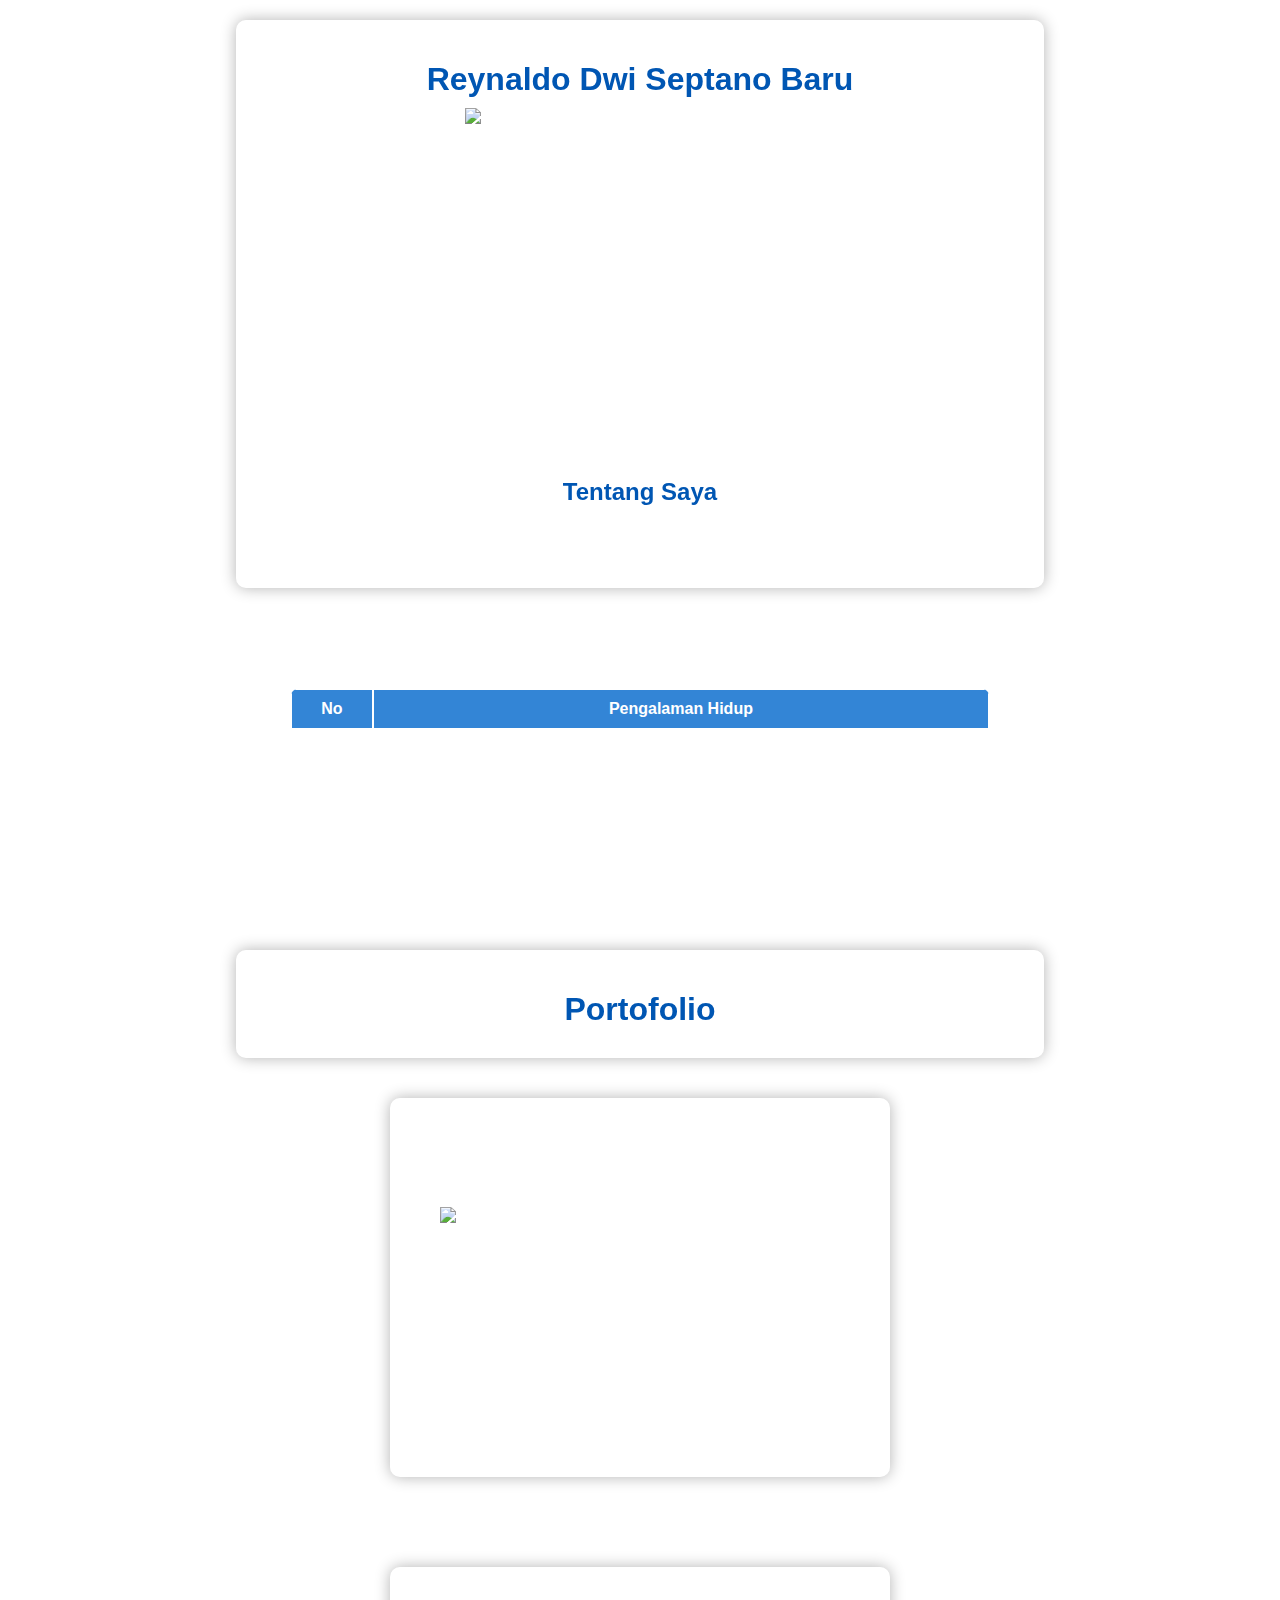
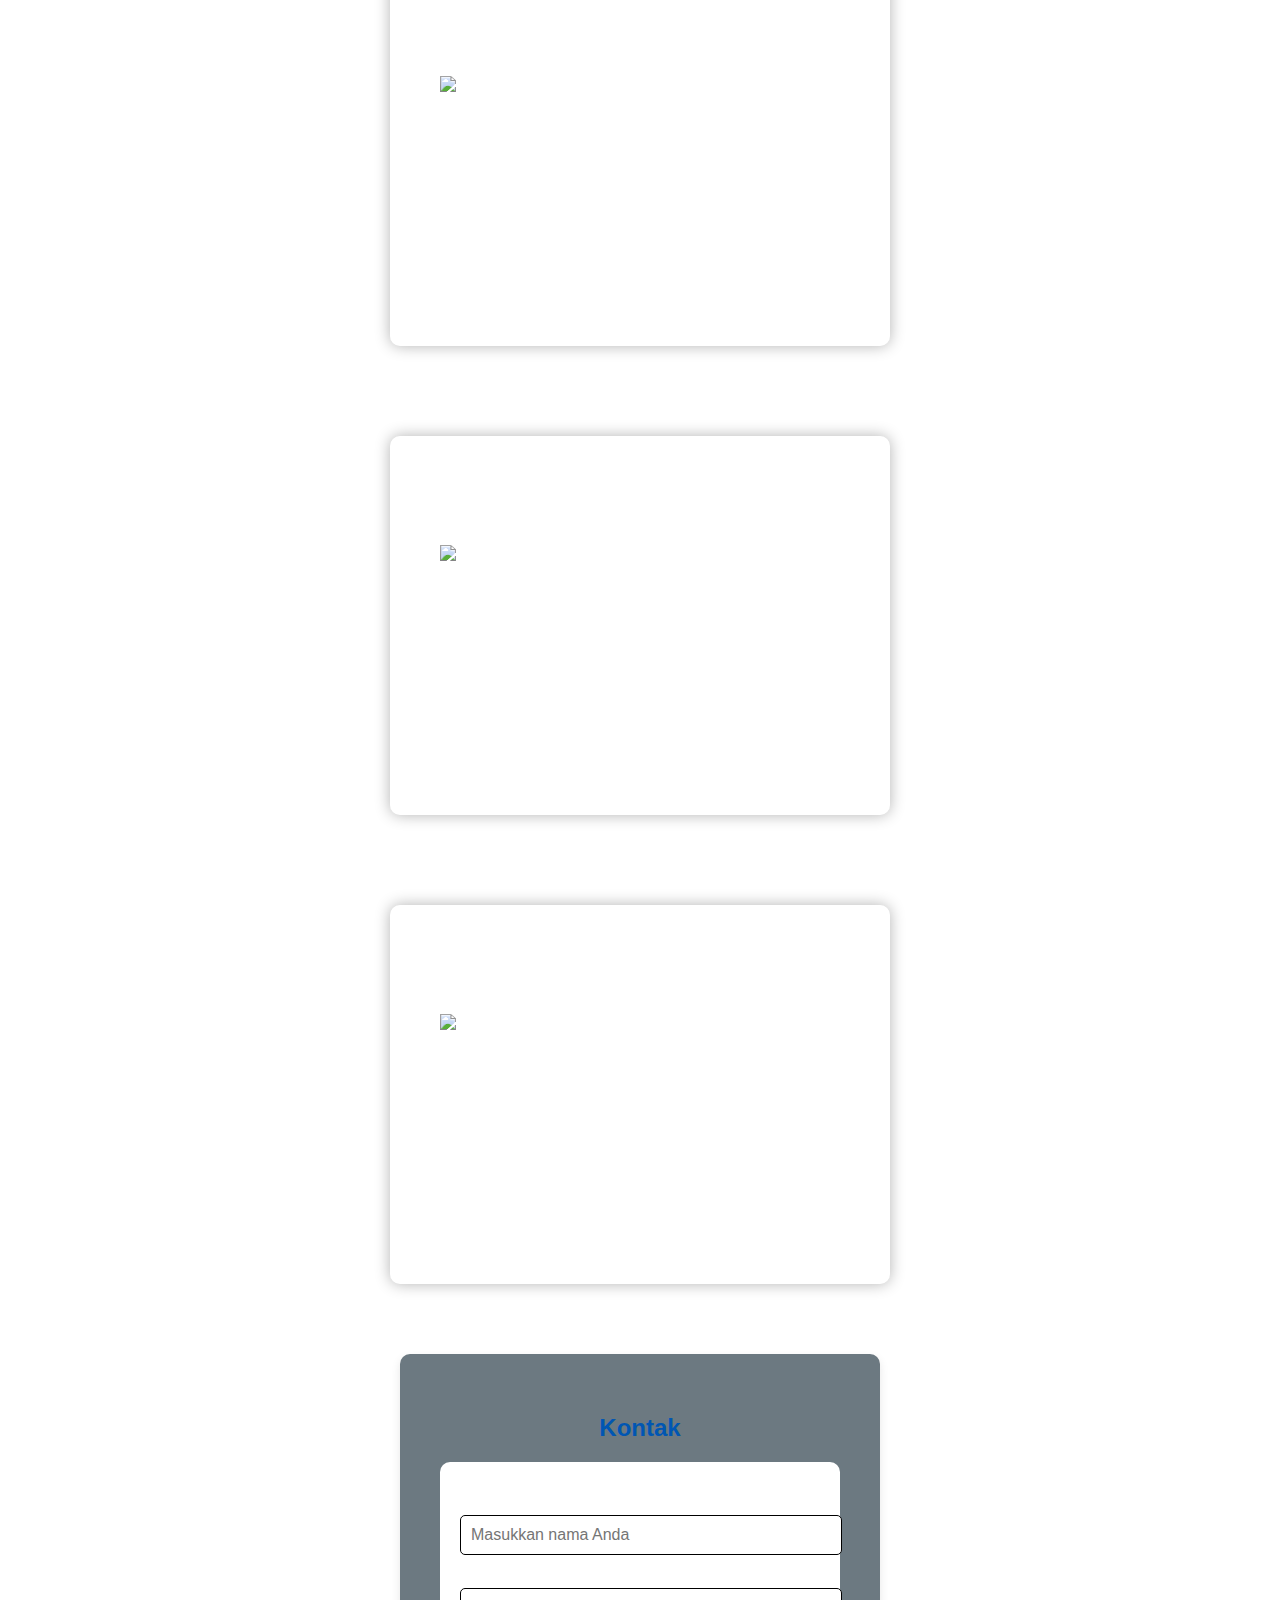
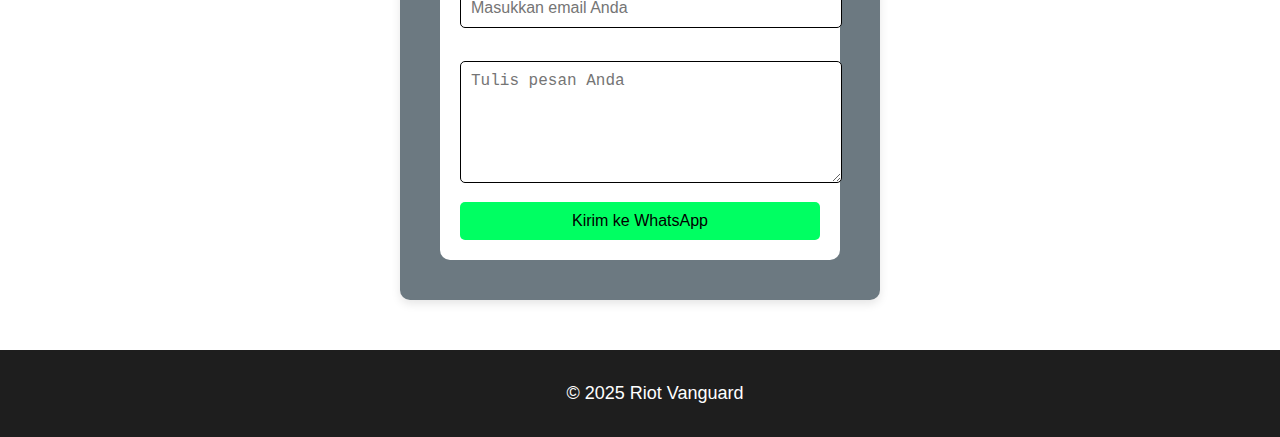
==== index.html @ 7aa75e83 "fix lagi" ====
<!DOCTYPE html>
<html lang="id">
<head>
    <meta charset="UTF-8">
    <meta name="viewport" content="width=device-width, initial-scale=1.0">
    <title>CV Interaktif</title>
    <link rel="stylesheet" href="web.css">
    <script src="script.js" defer></script>
</head>
<body>
    <div class="container">
        <header>
            <h1 id="name">Reynaldo Dwi Septano Baru</h1>
            <img src="https://cdn.discordapp.com/attachments/1248252752900001843/1351175128628854887/IMG_20240726_184917_627.jpg?ex=67d96b66&is=67d819e6&hm=4f91433168a31a5222465d140eb9f6101bfd76f94b40f5c4bf61ae0dd17e1732&" alt="Foto" class="profile-main">
        </header>
        
        <section class="profile">
            <h2>Tentang Saya</h2>
            <p id="typing-text"></p>
        </section>
    </div>
    
    <!-- Kontainer untuk tabel pengalaman hidup -->
    <div class="table-container">
        <table class="experience-table">
            <thead>
                <tr>
                    <th>No</th>
                    <th>Pengalaman Hidup</th>
                </tr>
            </thead>
            <tbody>
                <tr>
                    <td>1</td>
                    <td>Pernah bersekolah di SMAN 4 Kendari</td>
                </tr>
                <tr>
                    <td>2</td>
                    <td>Sudah mengenal dunia komputer sejak SD</td>
                </tr>
                <tr>
                    <td>3</td>
                    <td>Kuliah di Universitas Halu Oleo Kendari</td>
                </tr>
            </tbody>
        </table>
    </div>
    
    <!-- Bagian Portofolio -->
    <div class="container2">
        <h1>Portofolio</h1>
    </div>
    
    <div class="container-wrapper">
        <div class="container3">
            <p>Website online shop sederhana</p>
            <img src="file:///C:/Users/marth/OneDrive/Pictures/Screenshots/Screenshot%202025-03-17%20175425.png" alt="Foto" class="profile-image">
        </div>
        
        <div class="container4">
            <p>Aplikasi berbasis web inventaris barang</p>
            <img src="file:///C:/Users/marth/OneDrive/Pictures/Screenshots/Screenshot%202024-12-08%20192134.png" alt="Foto" class="profile-image">
        </div>
        
        <div class="container5">
            <p>Memodifikasi weapon pada game GTA 5</p>
            <img src="file:///C:/Users/marth/OneDrive/Pictures/Screenshots/Screenshot%202025-03-17%20181744.png" alt="Foto" class="profile-image">
        </div>
        
        <div class="container6">
            <p>Memodifikasi Grafik pada game GTA 5</p>
            <img src="https://media.discordapp.net/attachments/994678353258885160/1112788866244550806/-2.png?ex=67d8ff24&is=67d7ada4&hm=8fb631e45e0507e8e5654a7024d3eac50638d9205ce4c22644ab4f44d248c8ce&=&format=webp&quality=lossless&width=1423&height=800" alt="Foto" class="profile-image">
        </div>
    </div>
    
    <!-- Bagian Kontak -->
    <div class="contact-container">
        <h2>Kontak</h2>
        <div class="form-container">
            <label for="nama">Nama</label>
            <input type="text" id="nama" placeholder="Masukkan nama Anda">

            <label for="email">Email</label>
            <input type="email" id="email" placeholder="Masukkan email Anda">

            <label for="pesan">Pesan</label>
            <textarea id="pesan" placeholder="Tulis pesan Anda"></textarea>

            <button onclick="kirimWhatsApp()">Kirim ke WhatsApp</button>
        </div>
    </div>
    
    <!-- Footer -->
    <footer class="footer">
        <p>&copy; 2025 Riot Vanguard</p>
    </footer>
</body>
</html>
---- web.css ----
/* Gaya Umum */
body {
    font-family: Arial, sans-serif;
    margin: 0;
    padding: 0;
    background: url('https://images.wallpapersden.com/image/download/stargazing-hd-pixel-art_bWdqbGuUmZqaraWkpJRnbmhnrWduaGc.jpg') no-repeat center fixed;
    background-size: cover;
    color: white;
}

/* Navbar */

/* Kontainer Utama */
.container,
.container2,
.container3,
.container4,
.container5,
.container6 {
    width: 60%;
    margin: 20px auto;
    background: rgba(255, 255, 255, 0.2);
    padding: 20px;
    border-radius: 10px;
    box-shadow: 0 0 15px rgba(0, 0, 0, 0.3);
    backdrop-filter: blur(10px);
    text-align: center;
    position: relative;
    padding-top: 20px;
}

/* Header */
header {
    text-align: center;
}

h1, h2 {
    color: #0056b3;
}

h1 {
    margin-bottom: 10px;
}

h2 {
    margin-bottom: 20px;
}

p, li {
    font-size: 18px;
}

/* Profil */
.profile-main {
    width: 350px;
    height: 350px;
    object-fit: cover;
    display: block;
    margin: 10px auto;
}

.profile-image {
    width: 400px;
    height: 200px;
    object-fit: cover;
    display: block;
    margin: 50px auto;
}

.profile {
    max-width: 600px;
    margin: 0 auto;
    text-align: center;
}

.profile p {
    text-align: justify;
    line-height: 1.6;
}

/* Mode Gelap */
.dark-mode {
    background: linear-gradient(to bottom, #80c1ff, #3399ff);
}

/* Tabel Pengalaman */
.table-container {
    display: flex;
    justify-content: center;
    align-items: center;
    width: 100%;
    margin-top: 20px;
    position: relative;
}

.experience-table {
    width: 60%;
    max-width: 700px;
    border-collapse: collapse;
    background: rgba(255, 255, 255, 0.2);
    border-radius: 10px;
    overflow: hidden;
    text-align: center;
}

.experience-table th, .experience-table td {
    border: 2px solid white;
    padding: 10px;
    color: white;
}

.experience-table th {
    background-color: rgba(0, 102, 204, 0.8);
}

/* Responsivitas */
@media (max-width: 768px) {
    .experience-table {
        width: 90%;
    }
}

/* Animasi Fade-in */
.fade-in {
    opacity: 0;
    transform: translateY(20px);
    transition: opacity 0.8s ease-out, transform 0.8s ease-out;
}

.fade-in.show {
    opacity: 1;
    transform: translateY(0);
}

/* Efek Hover */
.container:hover,
.container3:hover,
.container4:hover,
.container5:hover,
.container6:hover {
    transform: scale(1.05);
}

/* Tata Letak Container */
.container-wrapper {
    display: flex;
    flex-direction: row;
    justify-content: center;
    gap: 50px;
    width: 60%;
    margin: 0 auto;
    flex-wrap: wrap;
}

/* Jarak Antar Elemen */
.tentang-saya-container,
.table-container,
.portofolio-container {
    margin-bottom: 40px;
}

.table-container {
    margin-top: 100px;
    margin-bottom: 100px;
}

.tentang-saya-container,
.portofolio-container {
    padding: 20px;
}

/* Formulir Kontak */
.contact-container {
    background-color: #6c7981;
    padding: 40px;
    border-radius: 10px;
    width: 400px;
    margin: 50px auto;
    text-align: center;
    box-shadow: 0px 4px 10px rgba(0, 0, 0, 0.1);
}

.form-container {
    background: #ffffff;
    padding: 20px;
    border-radius: 10px;
    text-align: left;
}

label {
    font-weight: bold;
    display: block;
    margin: 10px 0 5px;
}

input, textarea {
    width: 100%;
    padding: 10px;
    border: 1px solid #000000;
    border-radius: 5px;
    font-size: 16px;
}

textarea {
    height: 100px;
}

button {
    background: #00ff62;
    color: rgb(0, 0, 0);
    border: none;
    padding: 10px;
    width: 100%;
    margin-top: 15px;
    border-radius: 5px;
    font-size: 16px;
    cursor: pointer;
}

button:hover {
    background: #0056b3;
}

/* Footer */
footer {
    background-color: #1e1e1e;
    color: #ffffff;
    text-align: center;
    padding: 15px;
    width: 100%;
    position: relative;
}

/* Efek Mengetik */
#typing-text {
    font-size: 16px;
    font-family: Arial, sans-serif;
    white-space: pre-wrap;
    border-right: 2px solid white;
    padding-right: 2px;
    animation: blink 0.7s infinite;
}

@keyframes blink {
    50% { border-color: transparent; }
}
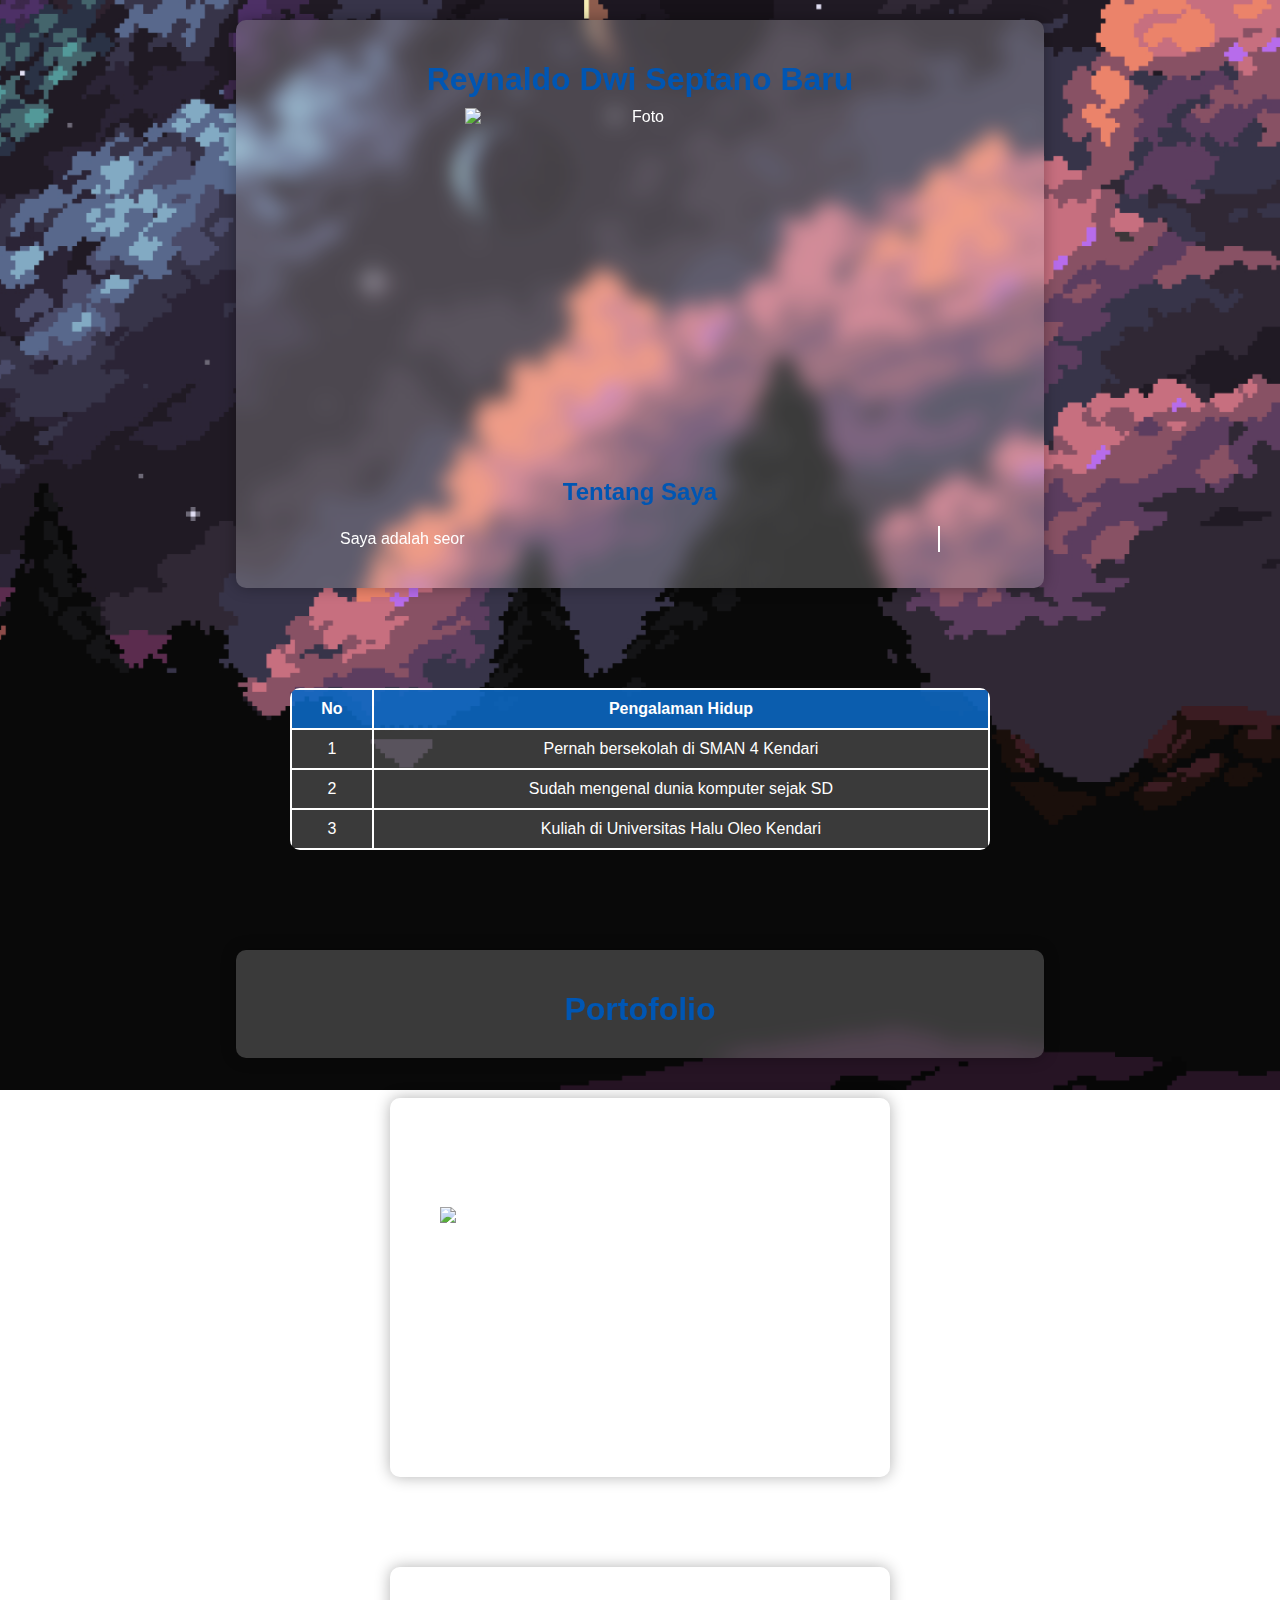
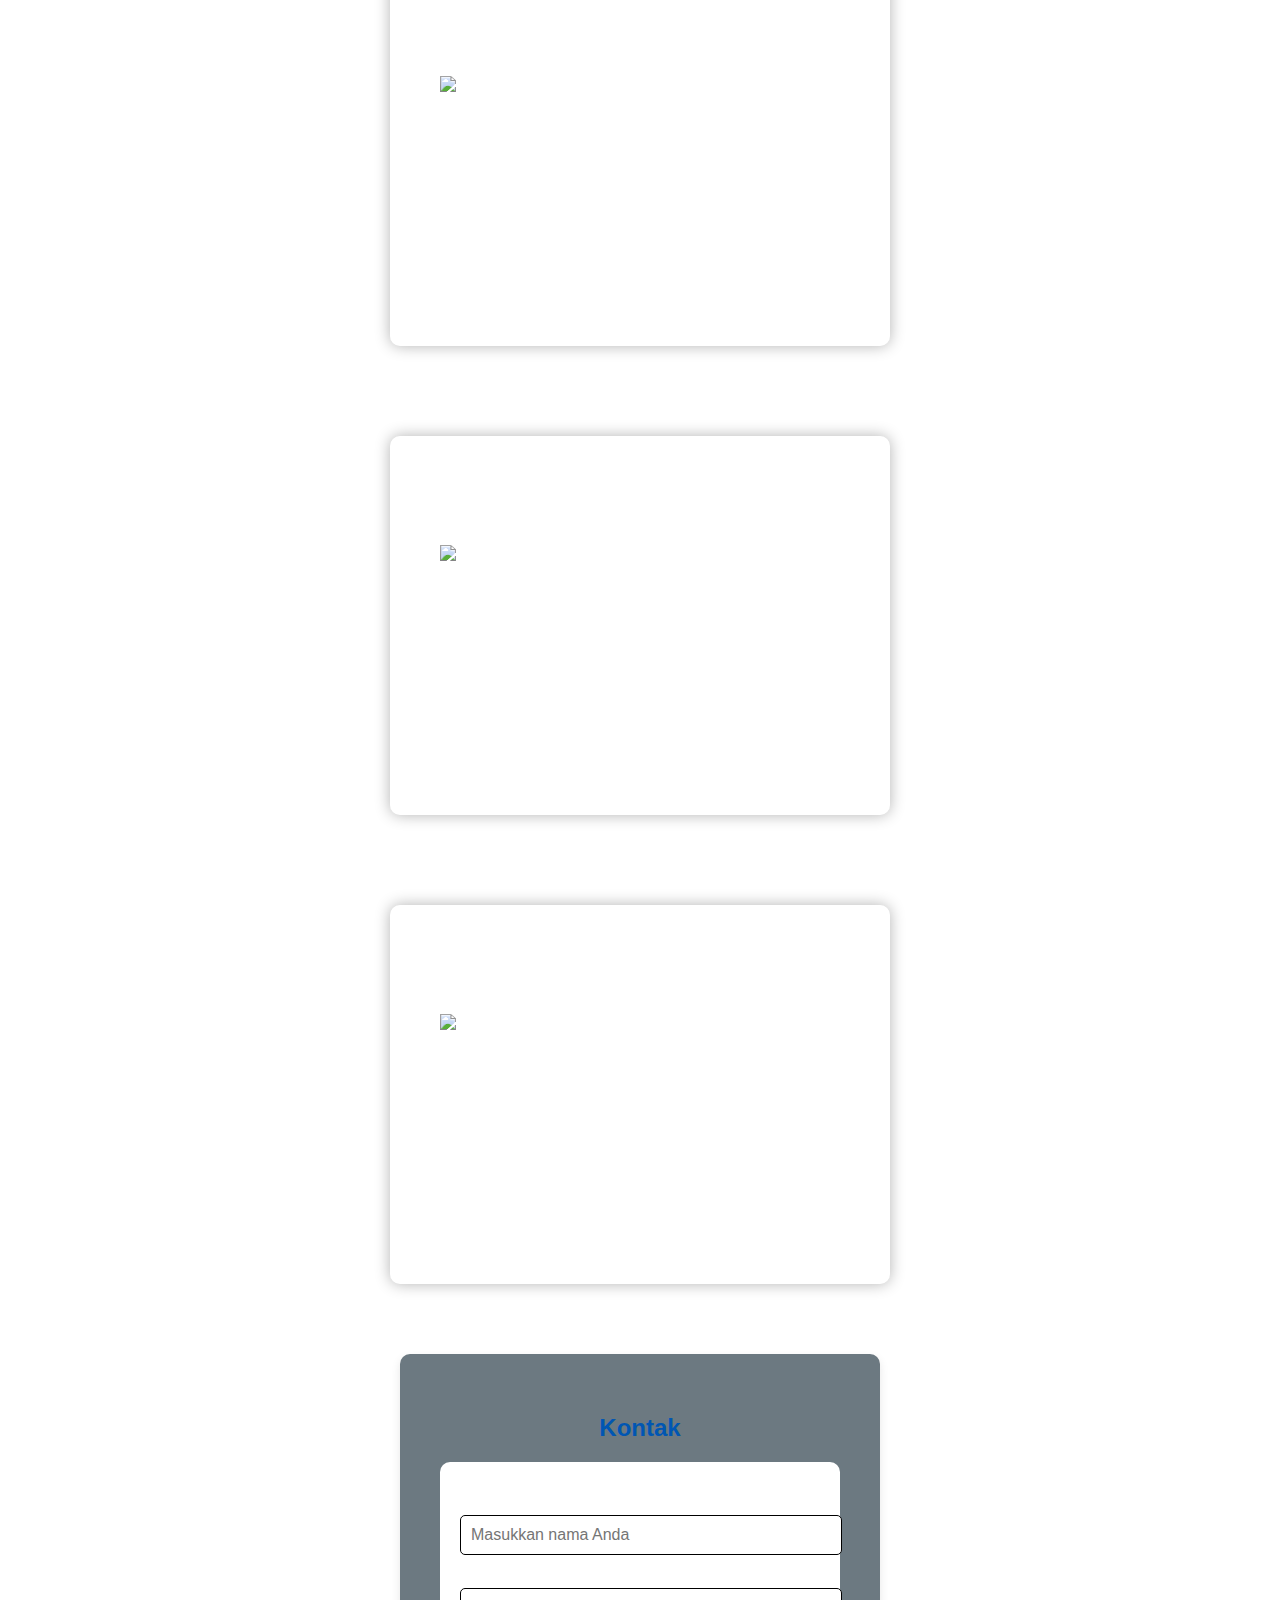
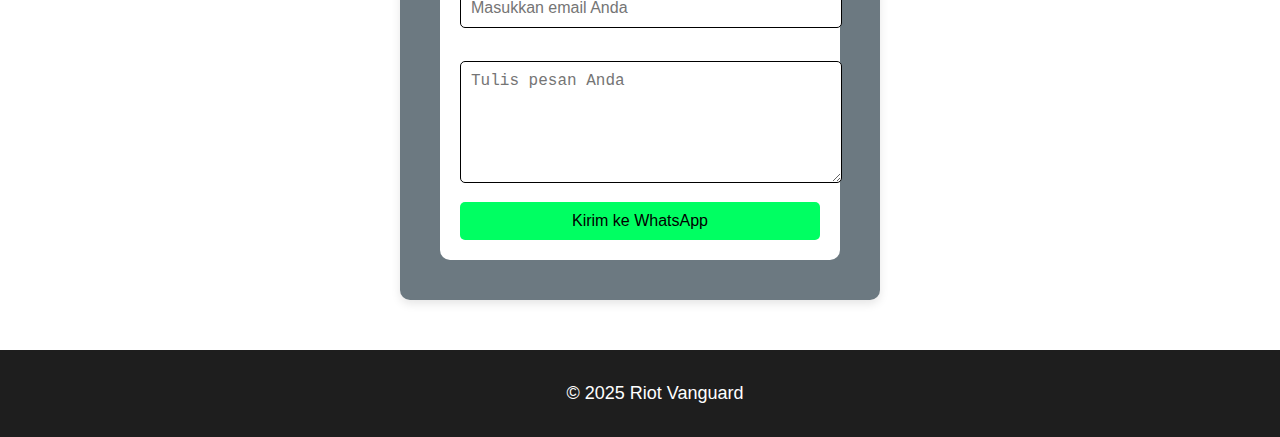
==== commit 709c9c08: "fix gambar kesekian kalinya" ====
--- a/index.html
+++ b/index.html
@@ -4,7 +4,7 @@
     <meta charset="UTF-8">
     <meta name="viewport" content="width=device-width, initial-scale=1.0">
     <title>CV Interaktif</title>
-    <link rel="stylesheet" href="web.css">
+    <link rel="stylesheet" href="style.css">
     <script src="script.js" defer></script>
 </head>
 <body>
@@ -54,17 +54,17 @@
     <div class="container-wrapper">
         <div class="container3">
             <p>Website online shop sederhana</p>
-            <img src="file:///C:/Users/marth/OneDrive/Pictures/Screenshots/Screenshot%202025-03-17%20175425.png" alt="Foto" class="profile-image">
+            <img src="gambar /gambar2.jpg" alt="Foto" class="profile-image">
         </div>
         
         <div class="container4">
             <p>Aplikasi berbasis web inventaris barang</p>
-            <img src="file:///C:/Users/marth/OneDrive/Pictures/Screenshots/Screenshot%202024-12-08%20192134.png" alt="Foto" class="profile-image">
+            <img src="gambar /gambar3.jpg" alt="Foto" class="profile-image">
         </div>
         
         <div class="container5">
             <p>Memodifikasi weapon pada game GTA 5</p>
-            <img src="file:///C:/Users/marth/OneDrive/Pictures/Screenshots/Screenshot%202025-03-17%20181744.png" alt="Foto" class="profile-image">
+            <img src="gambar /gambar4.jpg" alt="Foto" class="profile-image">
         </div>
         
         <div class="container6">
--- a/style.css
+++ b/style.css
@@ -0,0 +1,247 @@
+/* Gaya Umum */
+body {
+    font-family: Arial, sans-serif;
+    margin: 0;
+    padding: 0;
+    background: url('gambar/gambar1.jpg') no-repeat center fixed;
+    background-size: cover;
+    color: white;
+}
+
+/* Navbar */
+
+/* Kontainer Utama */
+.container,
+.container2,
+.container3,
+.container4,
+.container5,
+.container6 {
+    width: 60%;
+    margin: 20px auto;
+    background: rgba(255, 255, 255, 0.2);
+    padding: 20px;
+    border-radius: 10px;
+    box-shadow: 0 0 15px rgba(0, 0, 0, 0.3);
+    backdrop-filter: blur(10px);
+    text-align: center;
+    position: relative;
+    padding-top: 20px;
+    transition: 0.3s;
+}
+
+/* Header */
+header {
+    text-align: center;
+}
+
+h1, h2 {
+    color: #0056b3;
+}
+
+h1 {
+    margin-bottom: 10px;
+}
+
+h2 {
+    margin-bottom: 20px;
+}
+
+p, li {
+    font-size: 18px;
+}
+
+/* Profil */
+.profile-main {
+    width: 350px;
+    height: 350px;
+    object-fit: cover;
+    display: block;
+    margin: 10px auto;
+}
+
+.profile-image {
+    width: 400px;
+    height: 200px;
+    object-fit: cover;
+    display: block;
+    margin: 50px auto;
+}
+
+.profile {
+    max-width: 600px;
+    margin: 0 auto;
+    text-align: center;
+}
+
+.profile p {
+    text-align: justify;
+    line-height: 1.6;
+}
+
+/* Mode Gelap */
+.dark-mode {
+    background: linear-gradient(to bottom, #80c1ff, #3399ff);
+}
+
+/* Tabel Pengalaman */
+.table-container {
+    display: flex;
+    justify-content: center;
+    align-items: center;
+    width: 100%;
+    margin-top: 20px;
+    position: relative;
+}
+
+.experience-table {
+    width: 60%;
+    max-width: 700px;
+    border-collapse: collapse;
+    background: rgba(255, 255, 255, 0.2);
+    border-radius: 10px;
+    overflow: hidden;
+    text-align: center;
+}
+
+.experience-table th, .experience-table td {
+    border: 2px solid white;
+    padding: 10px;
+    color: white;
+}
+
+.experience-table th {
+    background-color: rgba(0, 102, 204, 0.8);
+}
+
+/* Responsivitas */
+@media (max-width: 768px) {
+    .experience-table {
+        width: 90%;
+    }
+}
+
+/* Animasi Fade-in */
+.fade-in {
+    opacity: 0;
+    transform: translateY(20px);
+    transition: opacity 0.8s ease-out, transform 0.8s ease-out;
+}
+
+.fade-in.show {
+    opacity: 1;
+    transform: translateY(0);
+}
+
+/* Efek Hover */
+.container:hover,
+.container3:hover,
+.container4:hover,
+.container5:hover,
+.container6:hover {
+    transform: scale(1.05);
+}
+
+/* Tata Letak Container */
+.container-wrapper {
+    display: flex;
+    flex-direction: row;
+    justify-content: center;
+    gap: 50px;
+    width: 60%;
+    margin: 0 auto;
+    flex-wrap: wrap;
+}
+
+/* Jarak Antar Elemen */
+.tentang-saya-container,
+.table-container,
+.portofolio-container {
+    margin-bottom: 40px;
+}
+
+.table-container {
+    margin-top: 100px;
+    margin-bottom: 100px;
+}
+
+.tentang-saya-container,
+.portofolio-container {
+    padding: 20px;
+}
+
+/* Formulir Kontak */
+.contact-container {
+    background-color: #6c7981;
+    padding: 40px;
+    border-radius: 10px;
+    width: 400px;
+    margin: 50px auto;
+    text-align: center;
+    box-shadow: 0px 4px 10px rgba(0, 0, 0, 0.1);
+}
+
+.form-container {
+    background: #ffffff;
+    padding: 20px;
+    border-radius: 10px;
+    text-align: left;
+}
+
+label {
+    font-weight: bold;
+    display: block;
+    margin: 10px 0 5px;
+}
+
+input, textarea {
+    width: 100%;
+    padding: 10px;
+    border: 1px solid #000000;
+    border-radius: 5px;
+    font-size: 16px;
+}
+
+textarea {
+    height: 100px;
+}
+
+button {
+    background: #00ff62;
+    color: rgb(0, 0, 0);
+    border: none;
+    padding: 10px;
+    width: 100%;
+    margin-top: 15px;
+    border-radius: 5px;
+    font-size: 16px;
+    cursor: pointer;
+}
+
+button:hover {
+    background: #0056b3;
+}
+
+/* Footer */
+footer {
+    background-color: #1e1e1e;
+    color: #ffffff;
+    text-align: center;
+    padding: 15px;
+    width: 100%;
+    position: relative;
+}
+
+/* Efek Mengetik */
+#typing-text {
+    font-size: 16px;
+    font-family: Arial, sans-serif;
+    white-space: pre-wrap;
+    border-right: 2px solid white;
+    padding-right: 2px;
+    animation: blink 0.7s infinite;
+}
+
+@keyframes blink {
+    50% { border-color: transparent; }
+}
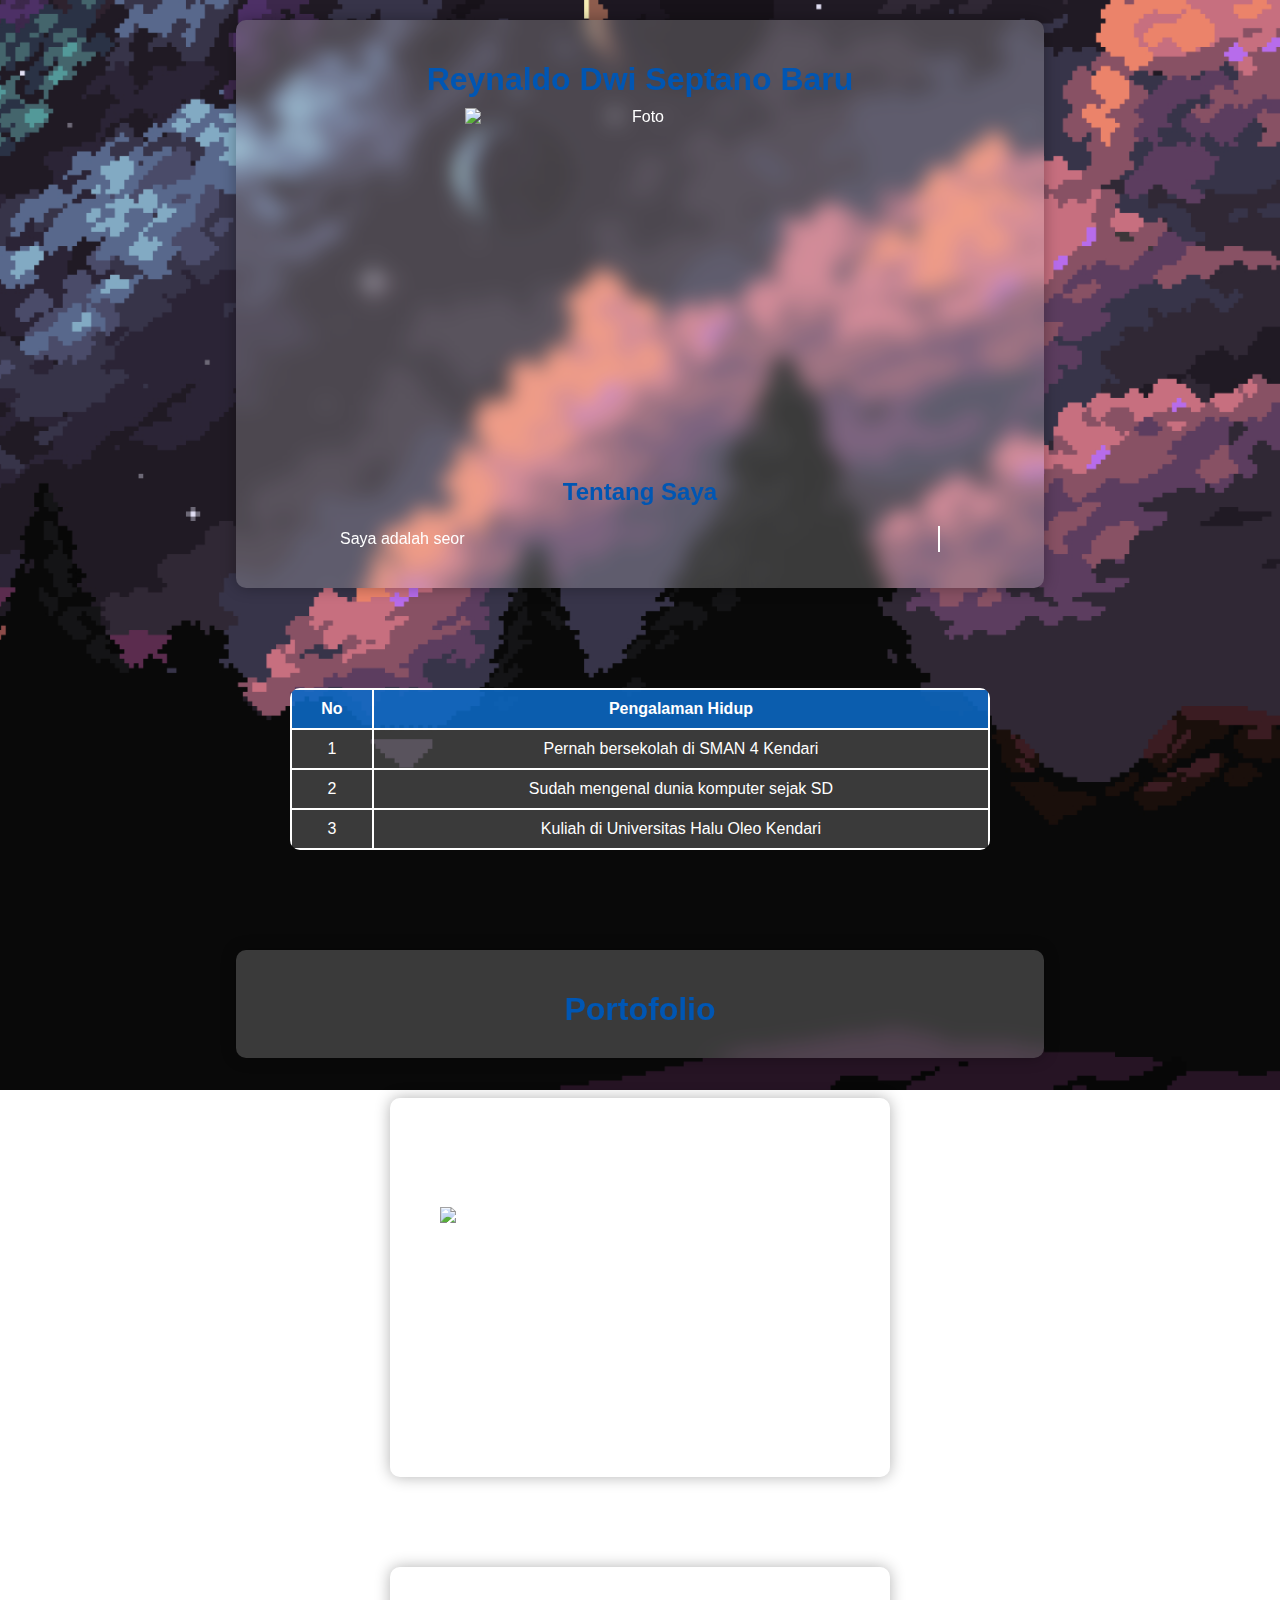
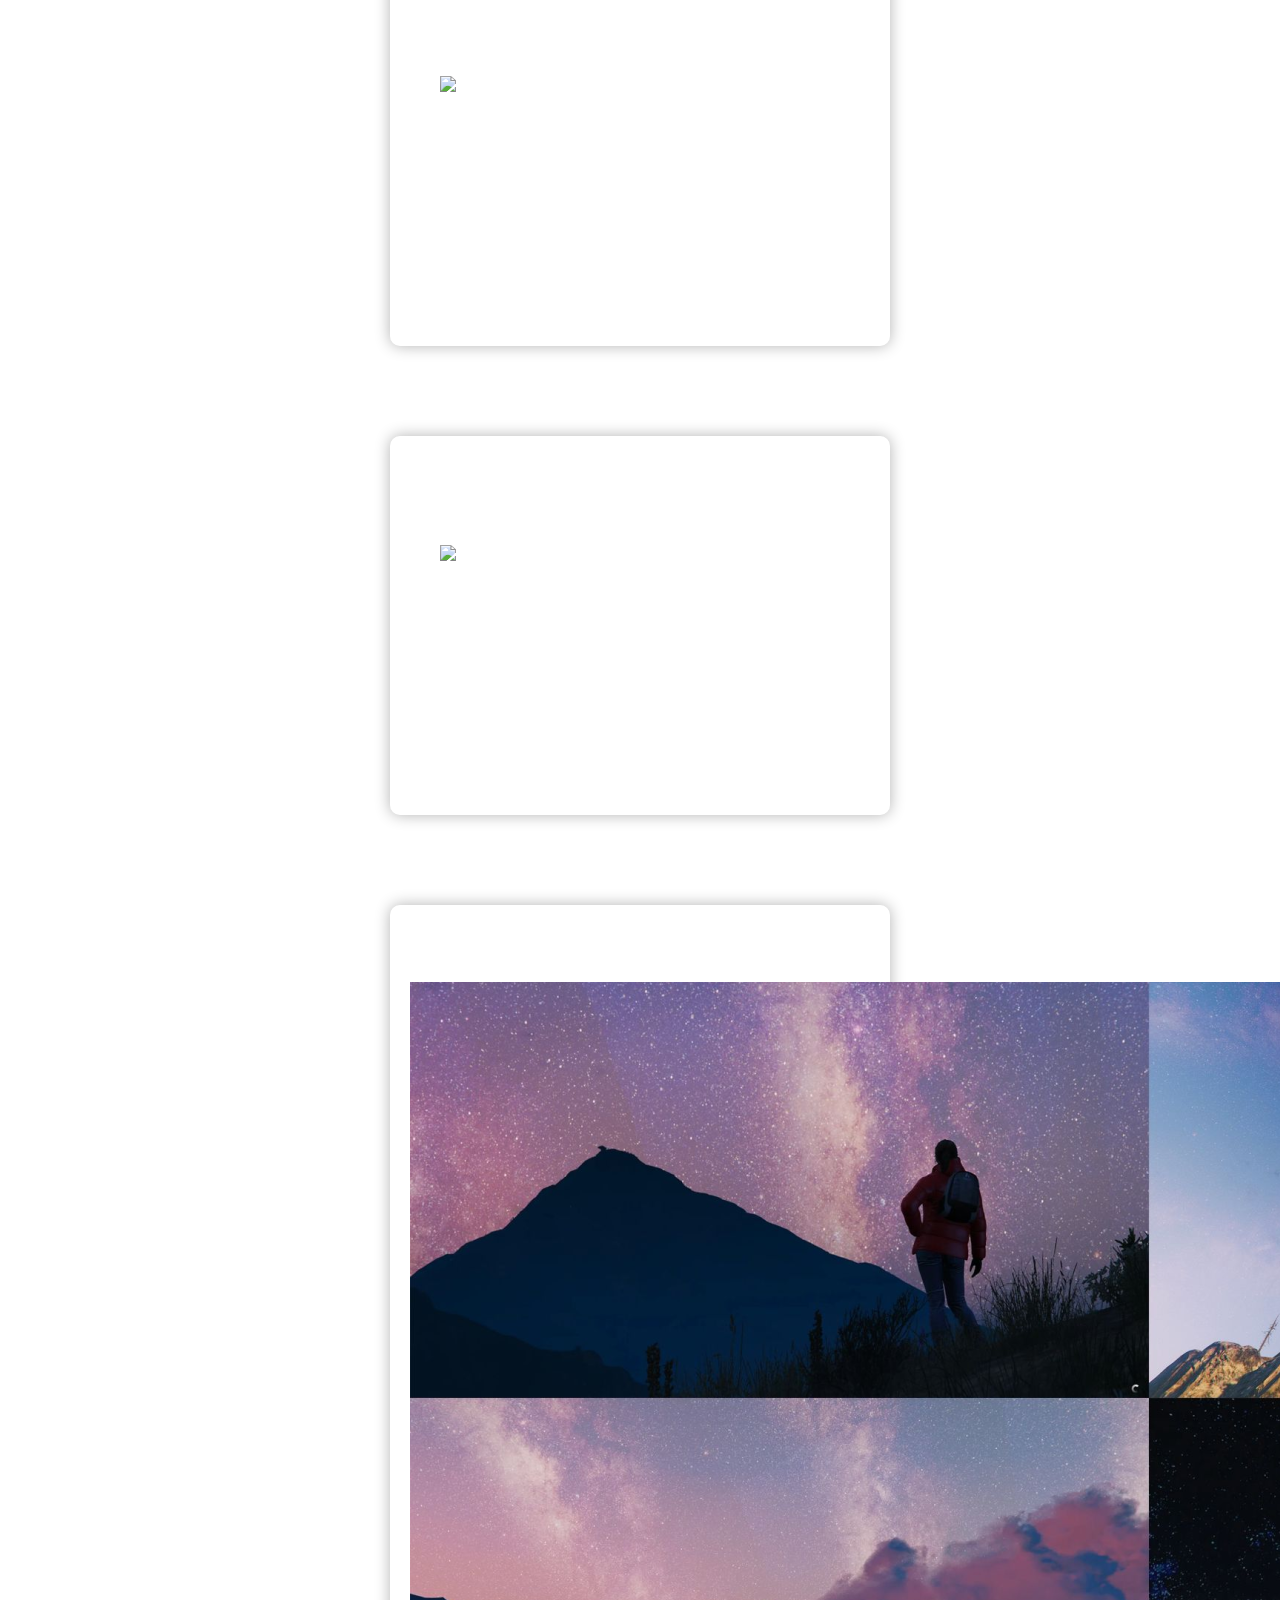
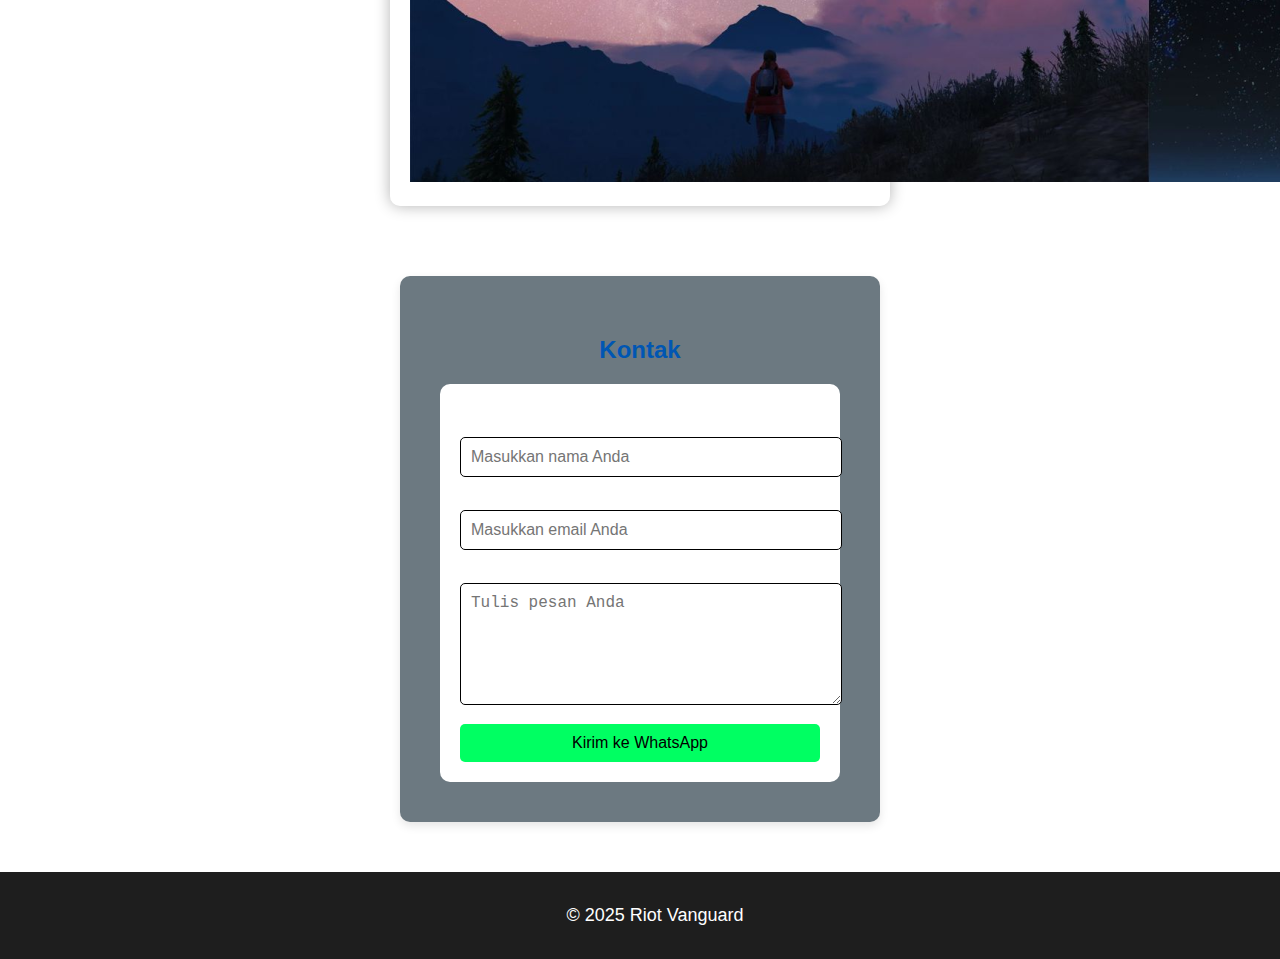
==== commit 1a258a54: "perbaiki gambar" ====
--- a/index.html
+++ b/index.html
@@ -54,22 +54,22 @@
     <div class="container-wrapper">
         <div class="container3">
             <p>Website online shop sederhana</p>
-            <img src="gambar /gambar2.jpg" alt="Foto" class="profile-image">
+            <img src="gambar/gambar2.jpg" alt="Foto" class="profile-image">
         </div>
         
         <div class="container4">
             <p>Aplikasi berbasis web inventaris barang</p>
-            <img src="gambar /gambar3.jpg" alt="Foto" class="profile-image">
+            <img src="gambar/gambar3.jpg" alt="Foto" class="profile-image">
         </div>
         
         <div class="container5">
             <p>Memodifikasi weapon pada game GTA 5</p>
-            <img src="gambar /gambar4.jpg" alt="Foto" class="profile-image">
+            <img src="gambar/gambar4.jpg" alt="Foto" class="profile-image">
         </div>
         
         <div class="container6">
             <p>Memodifikasi Grafik pada game GTA 5</p>
-            <img src="https://media.discordapp.net/attachments/994678353258885160/1112788866244550806/-2.png?ex=67d8ff24&is=67d7ada4&hm=8fb631e45e0507e8e5654a7024d3eac50638d9205ce4c22644ab4f44d248c8ce&=&format=webp&quality=lossless&width=1423&height=800" alt="Foto" class="profile-image">
+            <img src="gambar/gambar5.jpg">
         </div>
     </div>
     
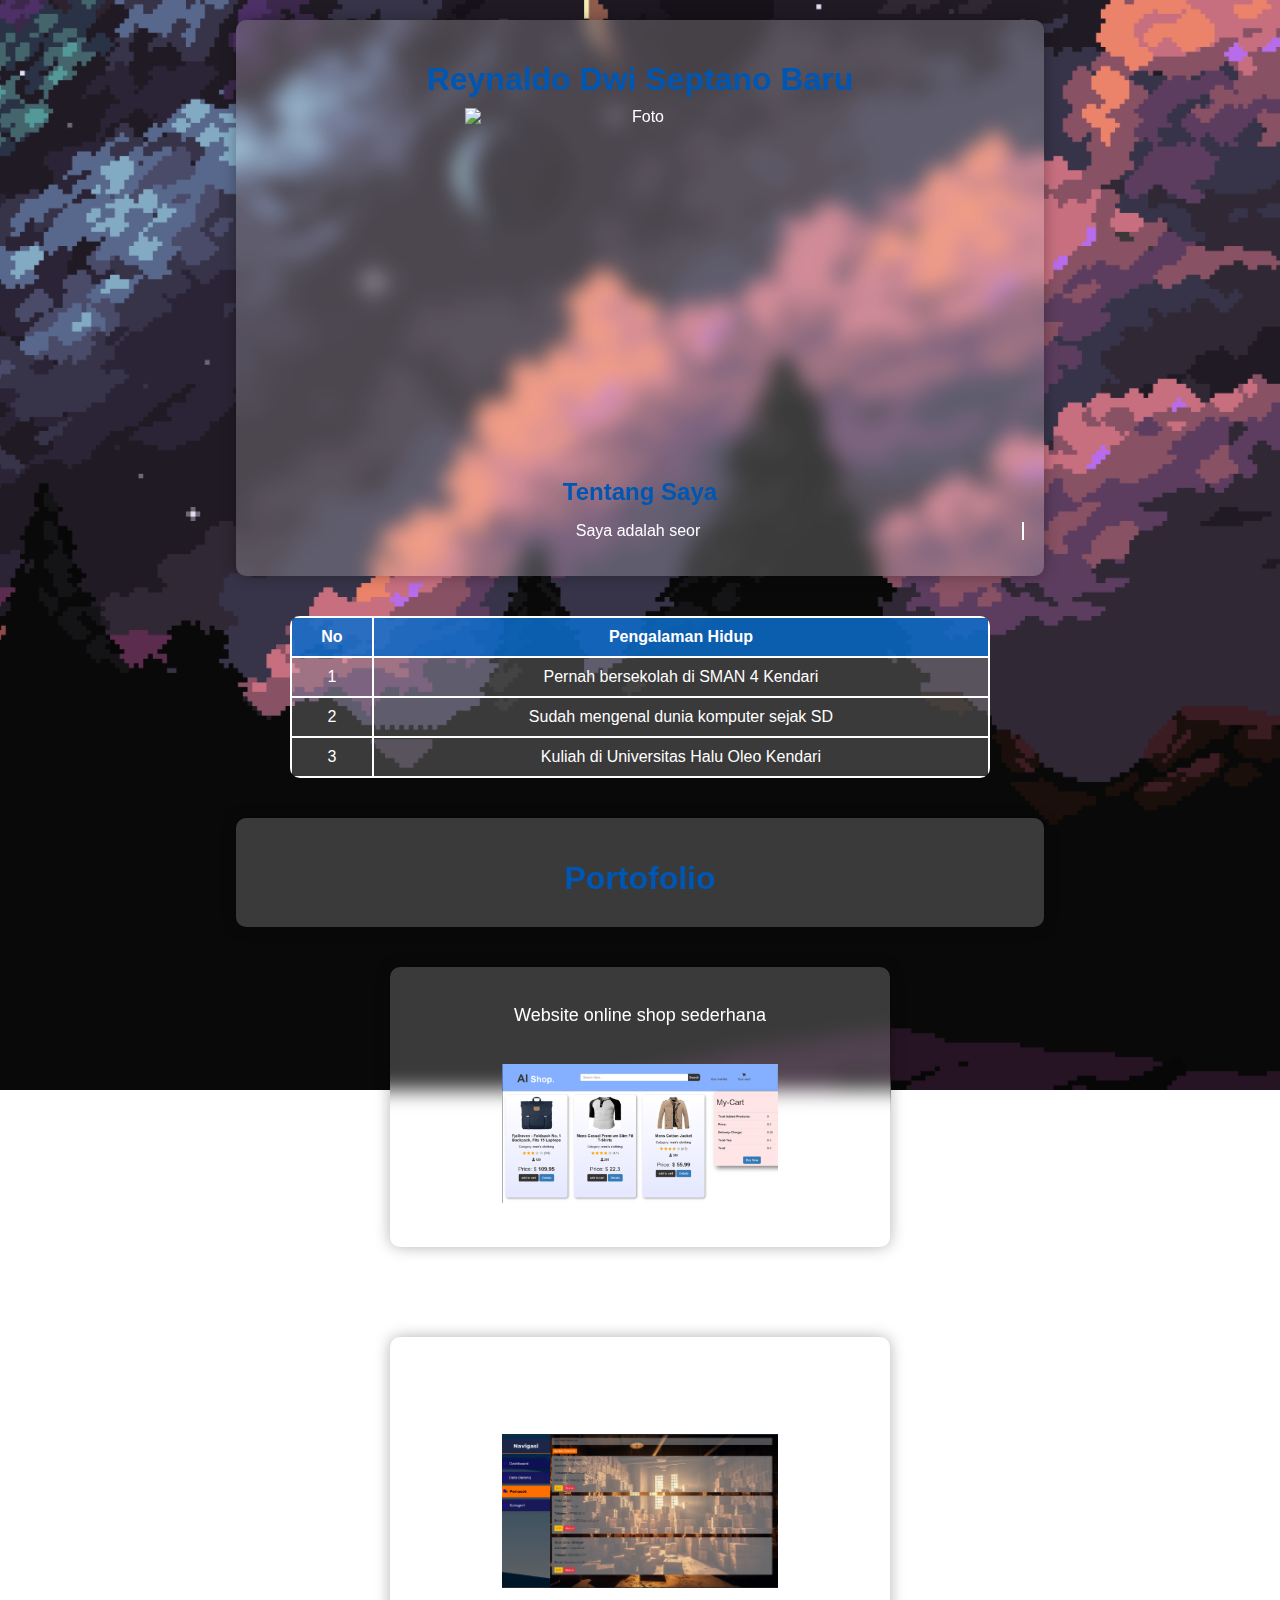
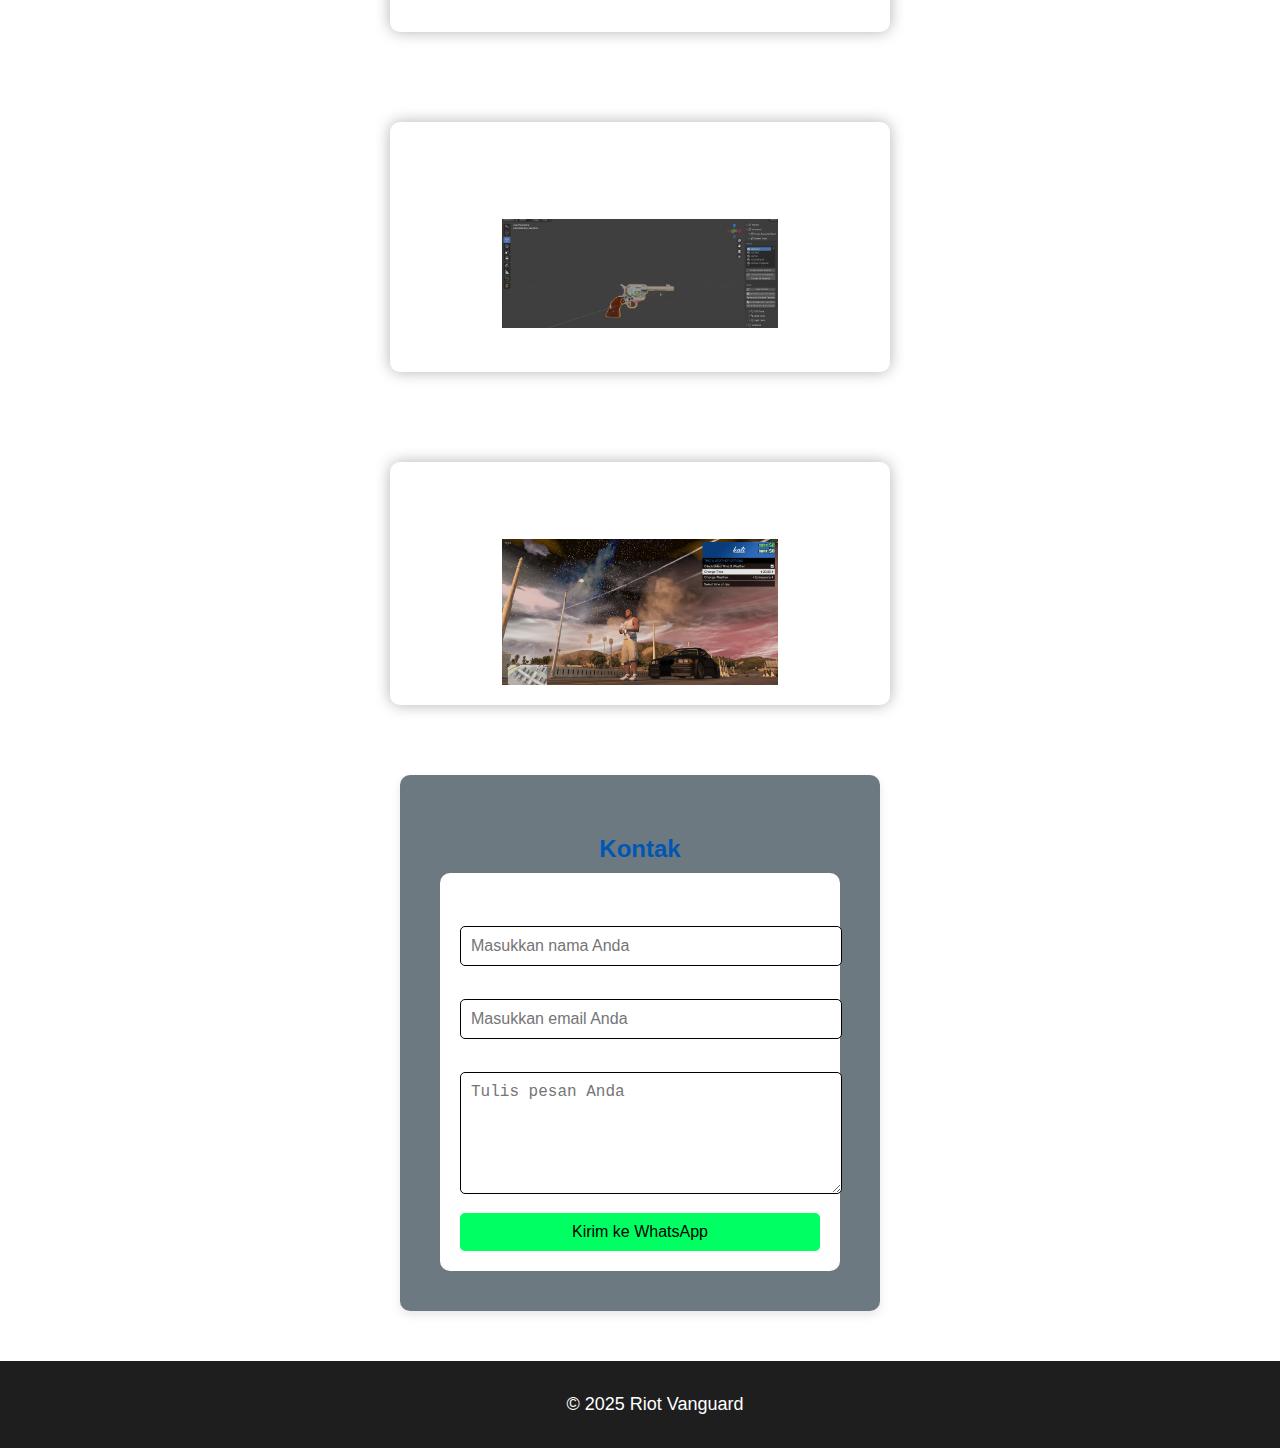
==== commit e175783b: "last fix" ====
--- a/index.html
+++ b/index.html
@@ -95,4 +95,4 @@
         <p>&copy; 2025 Riot Vanguard</p>
     </footer>
 </body>
-</html>
+</html>--- a/style.css
+++ b/style.css
@@ -8,15 +8,8 @@
     color: white;
 }
 
-/* Navbar */
-
 /* Kontainer Utama */
-.container,
-.container2,
-.container3,
-.container4,
-.container5,
-.container6 {
+.container, .container2, .container3, .container4, .container5, .container6 {
     width: 60%;
     margin: 20px auto;
     background: rgba(255, 255, 255, 0.2);
@@ -25,8 +18,7 @@
     box-shadow: 0 0 15px rgba(0, 0, 0, 0.3);
     backdrop-filter: blur(10px);
     text-align: center;
-    position: relative;
-    padding-top: 20px;
+   
     transition: 0.3s;
 }
 
@@ -37,14 +29,7 @@
 
 h1, h2 {
     color: #0056b3;
-}
-
-h1 {
     margin-bottom: 10px;
-}
-
-h2 {
-    margin-bottom: 20px;
 }
 
 p, li {
@@ -61,22 +46,16 @@
 }
 
 .profile-image {
-    width: 400px;
-    height: 200px;
-    object-fit: cover;
+    width: 60%;
+    margin: 20px auto;
+    position: relative;
+}
+
+.container6 img {
+    max-width: 60%;
+    height: auto;
     display: block;
-    margin: 50px auto;
-}
-
-.profile {
-    max-width: 600px;
     margin: 0 auto;
-    text-align: center;
-}
-
-.profile p {
-    text-align: justify;
-    line-height: 1.6;
 }
 
 /* Mode Gelap */
@@ -90,8 +69,7 @@
     justify-content: center;
     align-items: center;
     width: 100%;
-    margin-top: 20px;
-    position: relative;
+    margin: 20px 0;
 }
 
 .experience-table {
@@ -119,6 +97,9 @@
     .experience-table {
         width: 90%;
     }
+    .container, .container2, .container3, .container4, .container5, .container6 {
+        width: 90%;
+    }
 }
 
 /* Animasi Fade-in */
@@ -134,40 +115,23 @@
 }
 
 /* Efek Hover */
-.container:hover,
-.container3:hover,
-.container4:hover,
-.container5:hover,
-.container6:hover {
+.container:hover, .container3:hover, .container4:hover, .container5:hover, .container6:hover {
     transform: scale(1.05);
 }
 
 /* Tata Letak Container */
 .container-wrapper {
     display: flex;
-    flex-direction: row;
+    flex-wrap: wrap;
     justify-content: center;
     gap: 50px;
     width: 60%;
     margin: 0 auto;
-    flex-wrap: wrap;
 }
 
 /* Jarak Antar Elemen */
-.tentang-saya-container,
-.table-container,
-.portofolio-container {
-    margin-bottom: 40px;
-}
-
 .table-container {
-    margin-top: 100px;
-    margin-bottom: 100px;
-}
-
-.tentang-saya-container,
-.portofolio-container {
-    padding: 20px;
+    margin: 40px 0;
 }
 
 /* Formulir Kontak */
@@ -220,6 +184,7 @@
 
 button:hover {
     background: #0056b3;
+    color: white;
 }
 
 /* Footer */
@@ -244,4 +209,4 @@
 
 @keyframes blink {
     50% { border-color: transparent; }
-}
+}